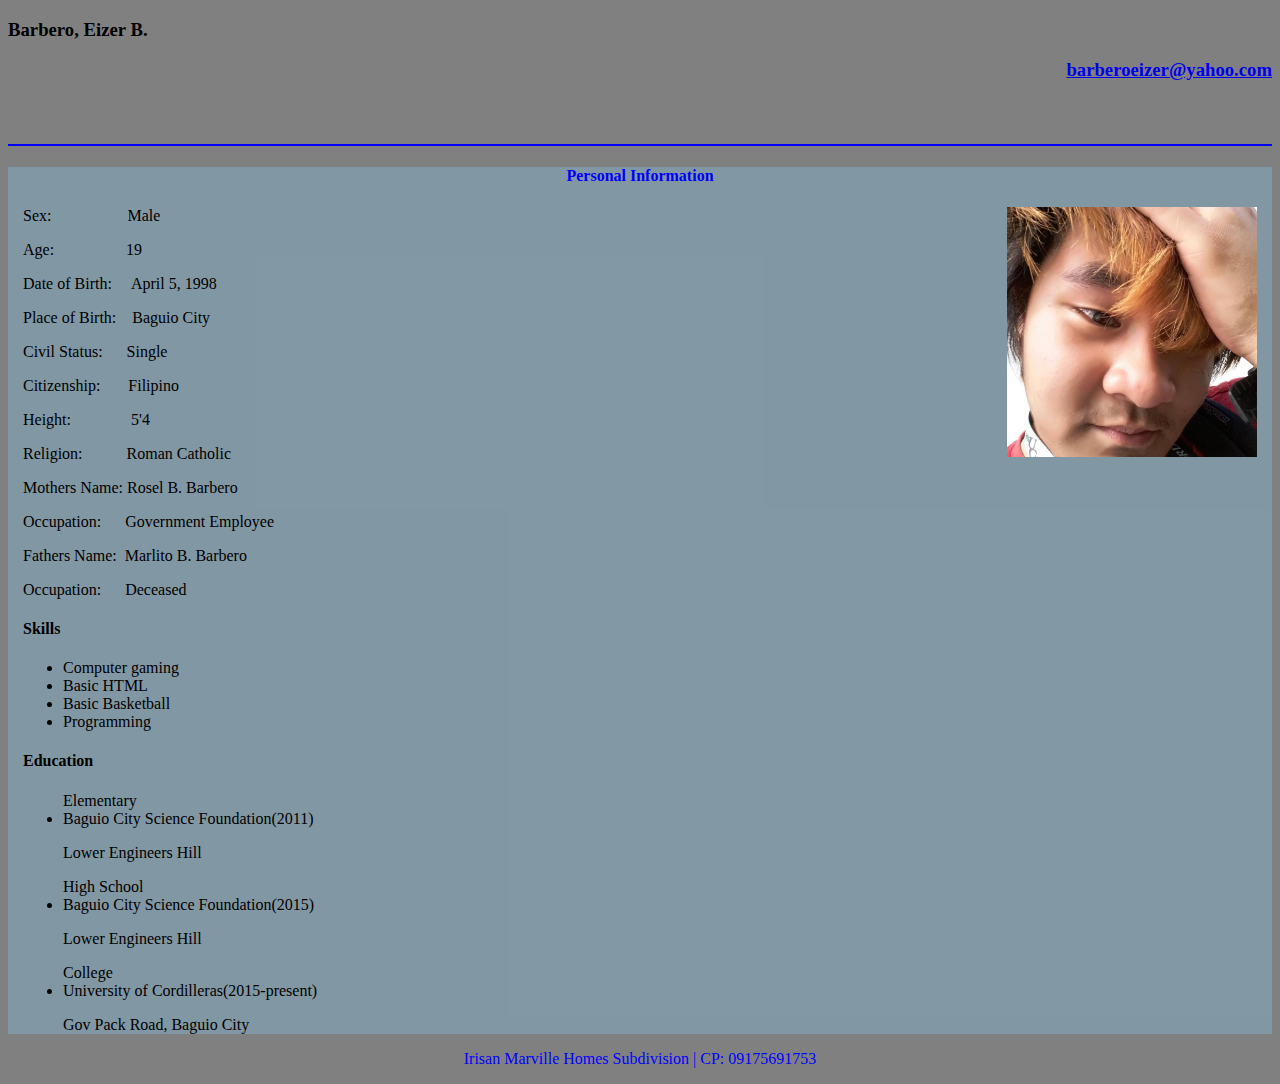
==== index.html @ 20b0711f "Update index.html" ====
<!DOCTYPE html>
<html>
	<head>
		<link type="text/css" rel="stylesheet" href="resumecss.css"/>
		<title>My Resume</title>
	</head>
	<body>
		<div id = "container">
			<h3>Barbero, Eizer B.</h3>
			<a href="mailto:you@yourdomain.com" align = "right"><h3>barberoeizer@yahoo.com</h3></a>
			<br>
			<br>
			<hr color = "blue">
			<div class = "container">
				<h4 align = "center"><font color = "blue">Personal Information</font></h4>
				<img src="me.jpg" alt="smiley face" align="right" style="width: 250px; height: 250px ">
				<p>Sex: &nbsp; &nbsp; &nbsp; &nbsp; &nbsp; &nbsp; &nbsp; &nbsp; &nbsp; Male</p>
				<p>Age: &nbsp; &nbsp; &nbsp; &nbsp; &nbsp; &nbsp; &nbsp; &nbsp; &nbsp;19</p>
				<p>Date of Birth: &nbsp; &nbsp; April 5, 1998</p>
				<p>Place of Birth: &nbsp;&nbsp; Baguio City</p>
				<p>Civil Status: &nbsp; &nbsp;&nbsp; Single</p>
				<p>Citizenship: &nbsp; &nbsp; &nbsp; Filipino</p>
				<p>Height: &nbsp; &nbsp; &nbsp; &nbsp; &nbsp; &nbsp; &nbsp; 5'4</p>
				<p>Religion: &nbsp; &nbsp; &nbsp; &nbsp; &nbsp; Roman Catholic</p>
				<p>Mothers Name: Rosel B. Barbero</p>
				<p>Occupation:&nbsp; &nbsp; &nbsp; Government Employee</p>
				<p>Fathers Name:&nbsp; Marlito B. Barbero</p>
				<p>Occupation: &nbsp; &nbsp; &nbsp;Deceased</p>

				<h4>Skills</h4>
				<ul>
					<li>Computer gaming</li>
					<li>Basic HTML</li>
					<li>Basic Basketball</li>
					<li>Programming</li>
				</ul>
				<h4>Education</h4>
				<ul>Elementary
					<li>Baguio City Science Foundation(2011)</li>
					<p>Lower Engineers Hill</p>
				</ul>
				<ul>High School
					<li>Baguio City Science Foundation(2015)</li>
					<p>Lower Engineers Hill</p>
				</ul>
				<ul>College
					<li>University of Cordilleras(2015-present)</li>
					<p>Gov Pack Road, Baguio City</p>
				</ul>
			</div>
			<p align = "center"><font color="blue">Irisan Marville Homes Subdivision | CP: 09175691753</font></p>
		</div>
	</body>
</html>
---- resumecss.css ----
.container{
	background-color: rgba(135,206,250, 0.3) !important;
	padding-right: 15px;
	padding-left: 15px;
	margin-right: auto;
	margin-left: auto;
}
body{
	background-color:gray;
}
p, ul, li{
	font color:black;
}
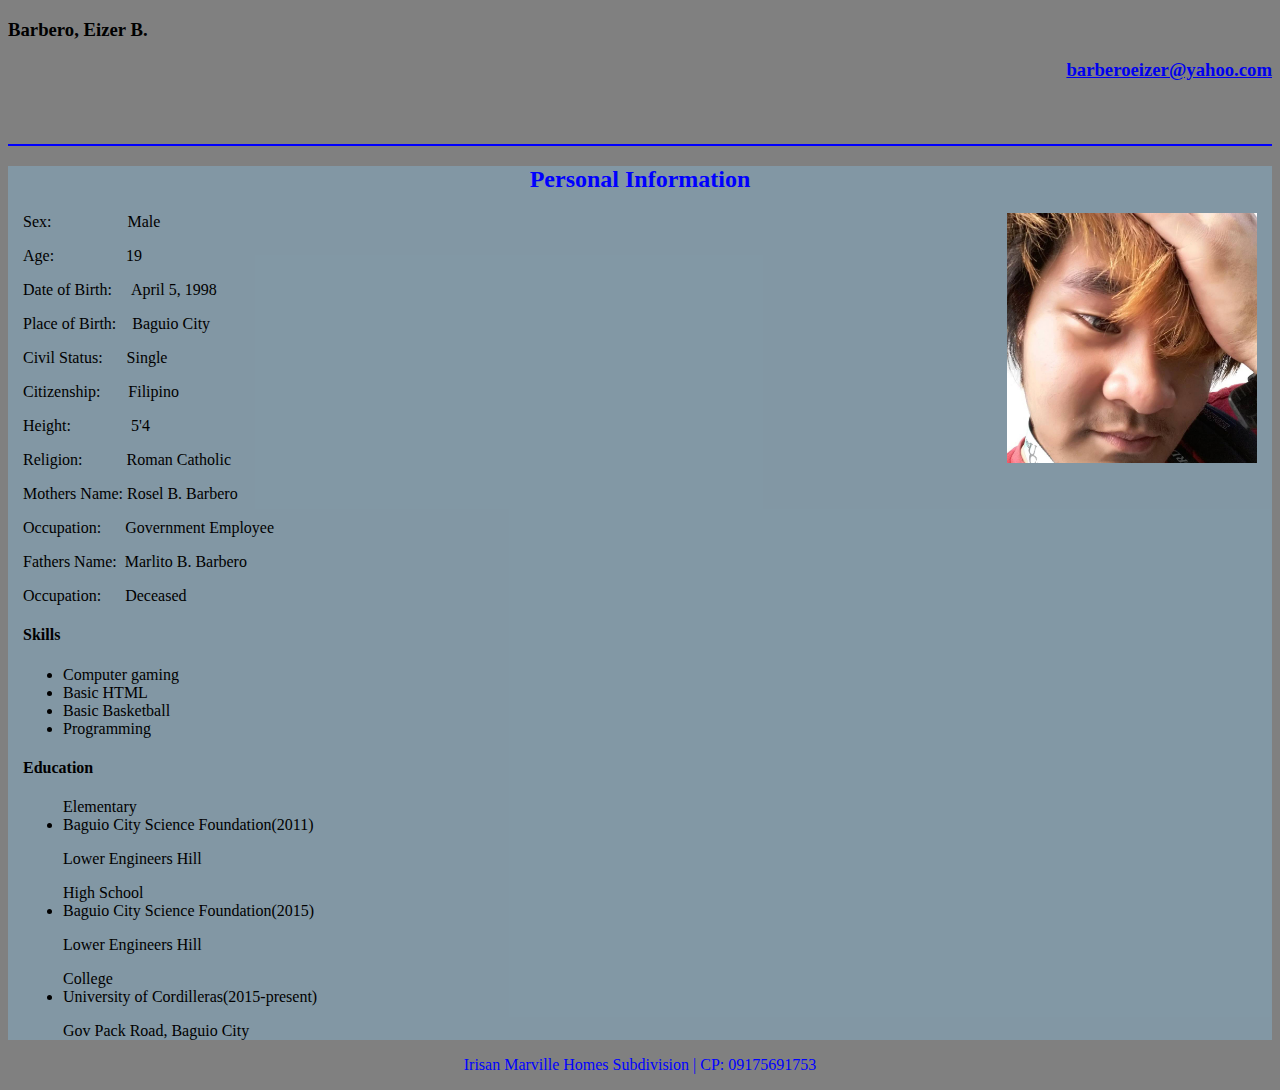
==== commit 0775c8b3: "Update index.html" ====
--- a/index.html
+++ b/index.html
@@ -12,7 +12,7 @@
 			<br>
 			<hr color = "blue">
 			<div class = "container">
-				<h4 align = "center"><font color = "blue">Personal Information</font></h4>
+				<h2 align = "center"><font color = "blue">Personal Information</font></h2>
 				<img src="me.jpg" alt="smiley face" align="right" style="width: 250px; height: 250px ">
 				<p>Sex: &nbsp; &nbsp; &nbsp; &nbsp; &nbsp; &nbsp; &nbsp; &nbsp; &nbsp; Male</p>
 				<p>Age: &nbsp; &nbsp; &nbsp; &nbsp; &nbsp; &nbsp; &nbsp; &nbsp; &nbsp;19</p>
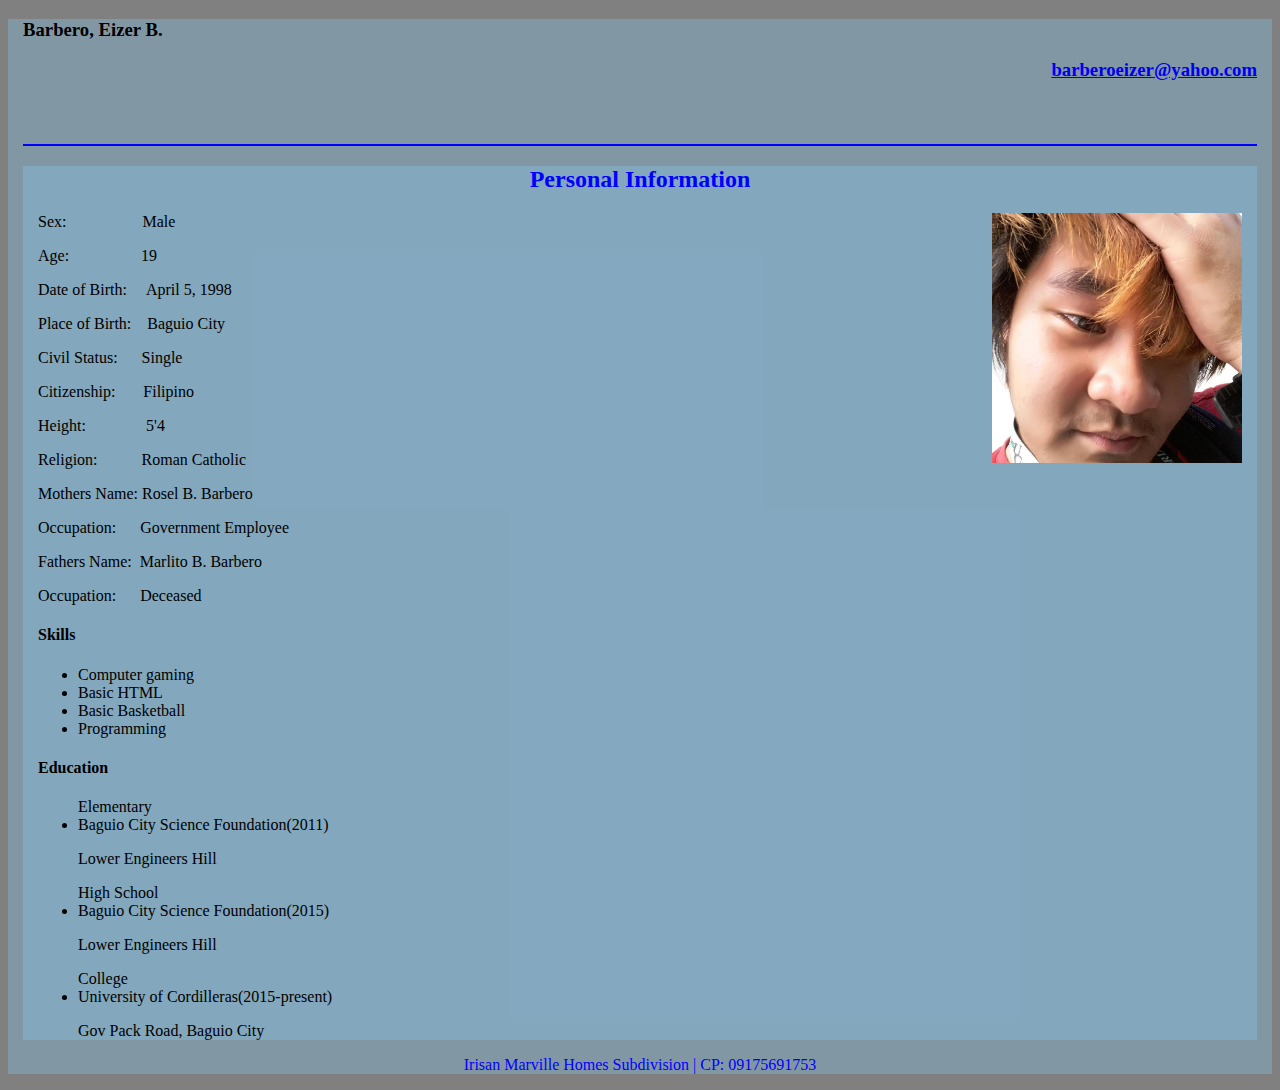
==== commit c3caae6b: "Update index.html" ====
--- a/index.html
+++ b/index.html
@@ -5,7 +5,7 @@
 		<title>My Resume</title>
 	</head>
 	<body>
-		<div id = "container">
+		<div class = "container">
 			<h3>Barbero, Eizer B.</h3>
 			<a href="mailto:you@yourdomain.com" align = "right"><h3>barberoeizer@yahoo.com</h3></a>
 			<br>
--- a/resumecss.css
+++ b/resumecss.css
@@ -1,5 +1,5 @@
 .container{
-	background-color: rgba(135,206,250, 0.3) !important;
+	background-color: rgba(135,206,250, 0.3);
 	padding-right: 15px;
 	padding-left: 15px;
 	margin-right: auto;
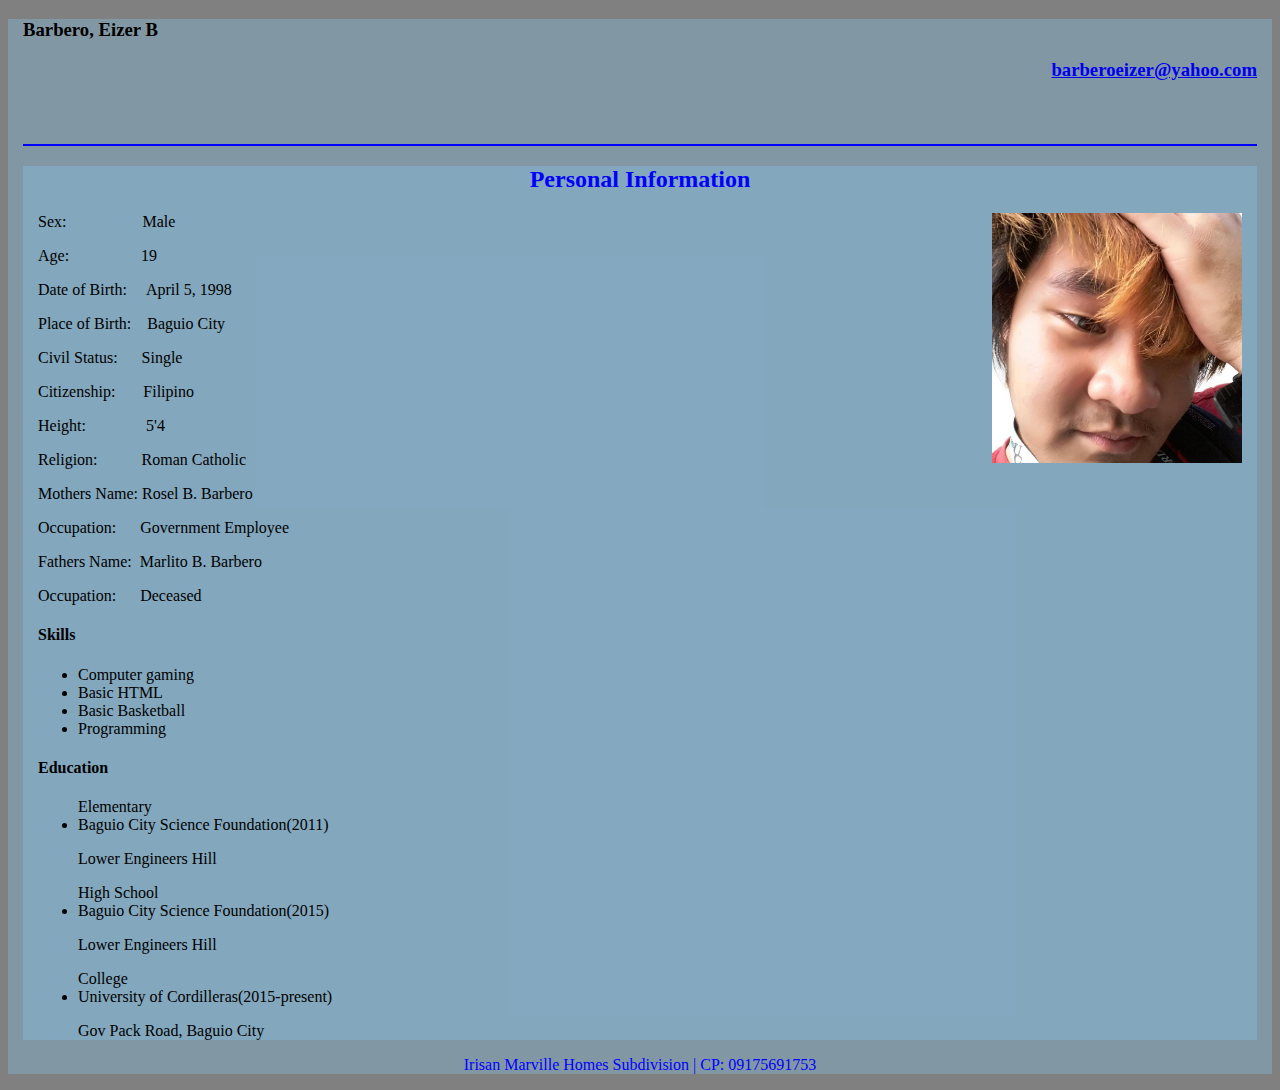
==== commit e82849b8: "Update index.html" ====
--- a/index.html
+++ b/index.html
@@ -6,7 +6,7 @@
 	</head>
 	<body>
 		<div class = "container">
-			<h3>Barbero, Eizer B.</h3>
+			<h3>Barbero, Eizer B</h3>
 			<a href="mailto:you@yourdomain.com" align = "right"><h3>barberoeizer@yahoo.com</h3></a>
 			<br>
 			<br>
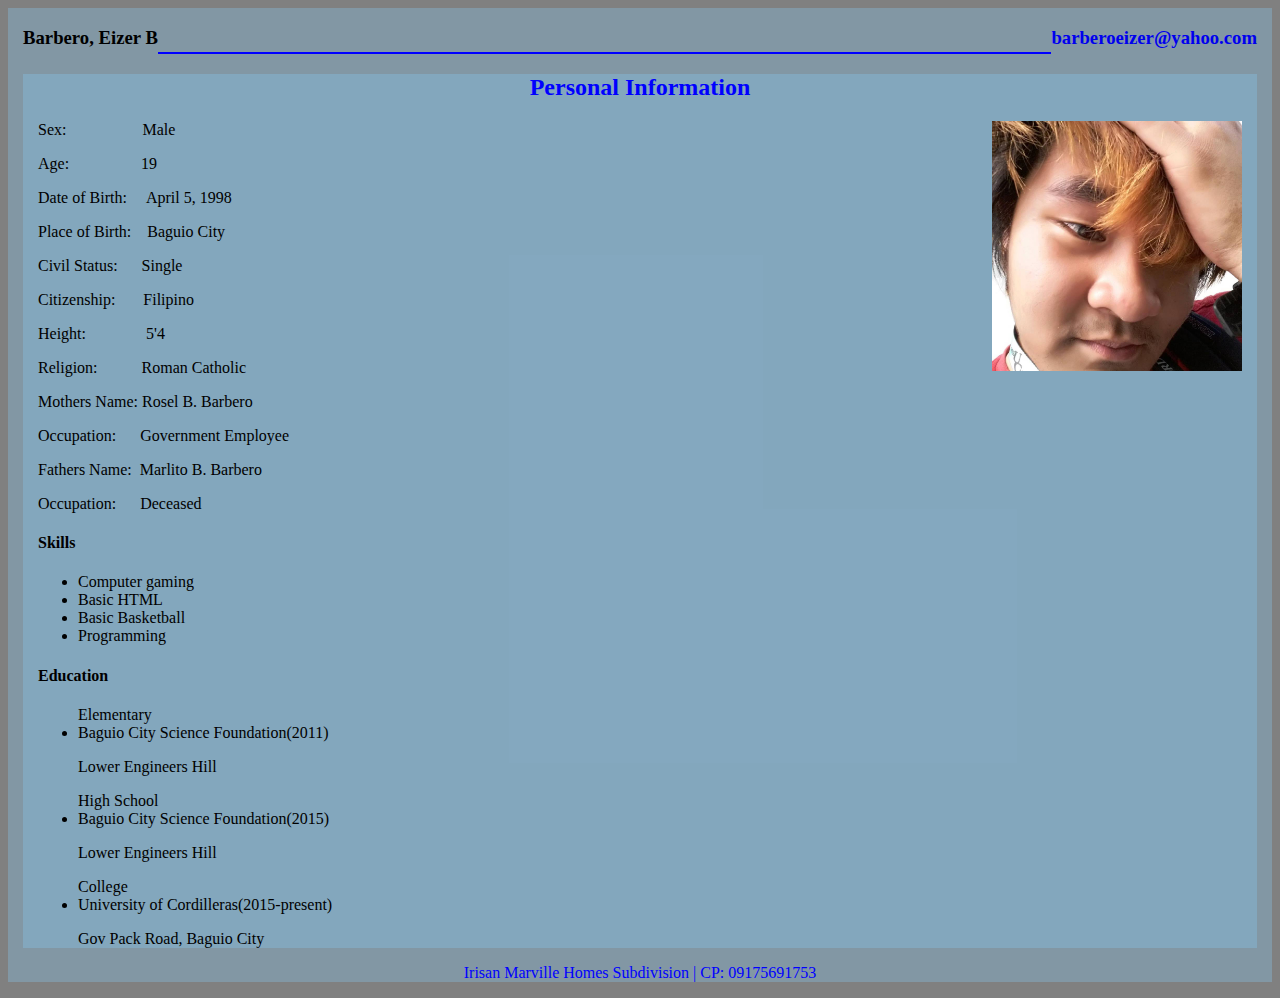
==== commit f4ab7c3b: "Update index.html" ====
--- a/index.html
+++ b/index.html
@@ -6,8 +6,8 @@
 	</head>
 	<body>
 		<div class = "container">
-			<h3>Barbero, Eizer B</h3>
-			<a href="mailto:you@yourdomain.com" align = "right"><h3>barberoeizer@yahoo.com</h3></a>
+			<h3 class = "left">Barbero, Eizer B</h3>
+			<a href="mailto:you@yourdomain.com" align = "right"><h3 class = "right">barberoeizer@yahoo.com</h3></a>
 			<br>
 			<br>
 			<hr color = "blue">
--- a/resumecss.css
+++ b/resumecss.css
@@ -11,3 +11,10 @@
 p, ul, li{
 	font color:black;
 }
+.right{
+    float:right;
+}
+
+.left{
+    float:left;
+}
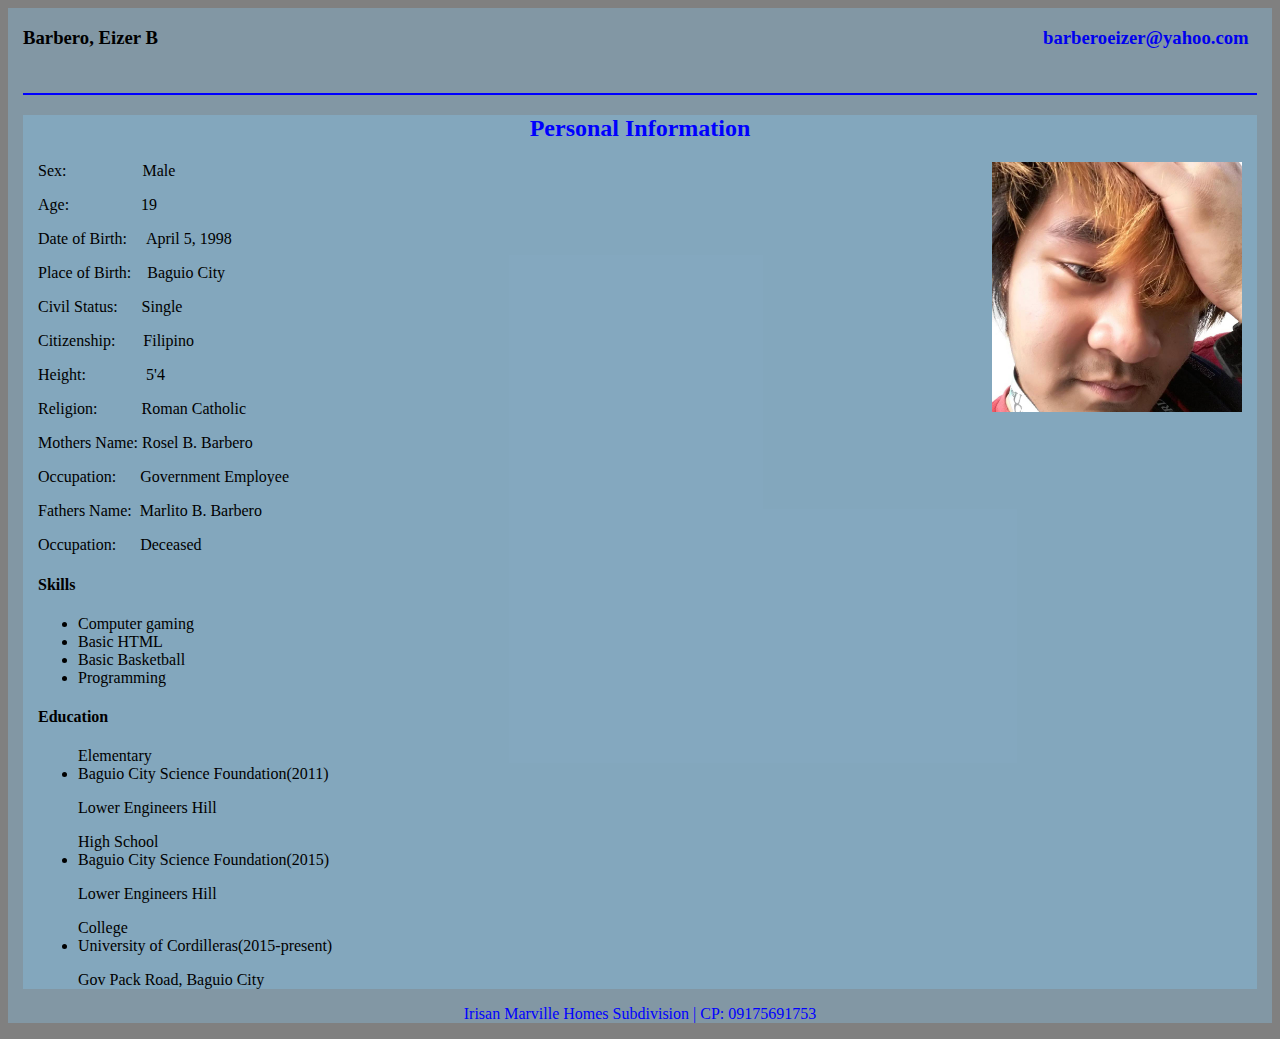
==== commit dc24b308: "Update index.html" ====
--- a/index.html
+++ b/index.html
@@ -6,8 +6,8 @@
 	</head>
 	<body>
 		<div class = "container">
-			<h3 class = "left">Barbero, Eizer B</h3>
-			<a href="mailto:you@yourdomain.com" align = "right"><h3 class = "right">barberoeizer@yahoo.com</h3></a>
+			<h3 style="text-align: left; width:49%; display: inline-block;">Barbero, Eizer B</h3>
+			<a href="mailto:you@yourdomain.com" align = "right"><h3 style="text-align: right; width:50%;  display: inline-block;">barberoeizer@yahoo.com</h3></a>
 			<br>
 			<br>
 			<hr color = "blue">
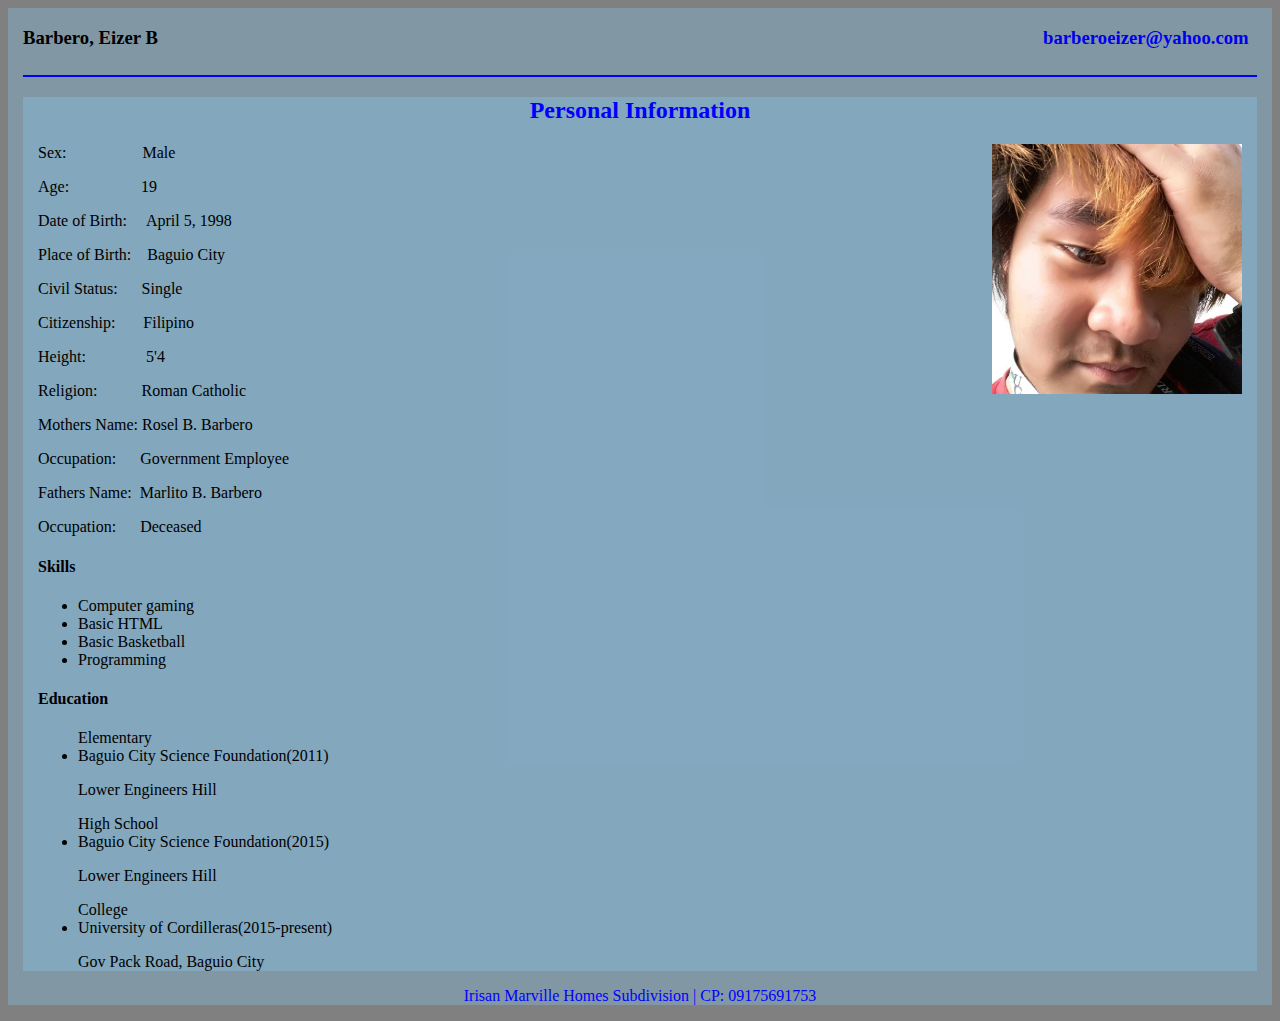
==== commit d51296b7: "Update index.html" ====
--- a/index.html
+++ b/index.html
@@ -8,8 +8,6 @@
 		<div class = "container">
 			<h3 style="text-align: left; width:49%; display: inline-block;">Barbero, Eizer B</h3>
 			<a href="mailto:you@yourdomain.com" align = "right"><h3 style="text-align: right; width:50%;  display: inline-block;">barberoeizer@yahoo.com</h3></a>
-			<br>
-			<br>
 			<hr color = "blue">
 			<div class = "container">
 				<h2 align = "center"><font color = "blue">Personal Information</font></h2>
